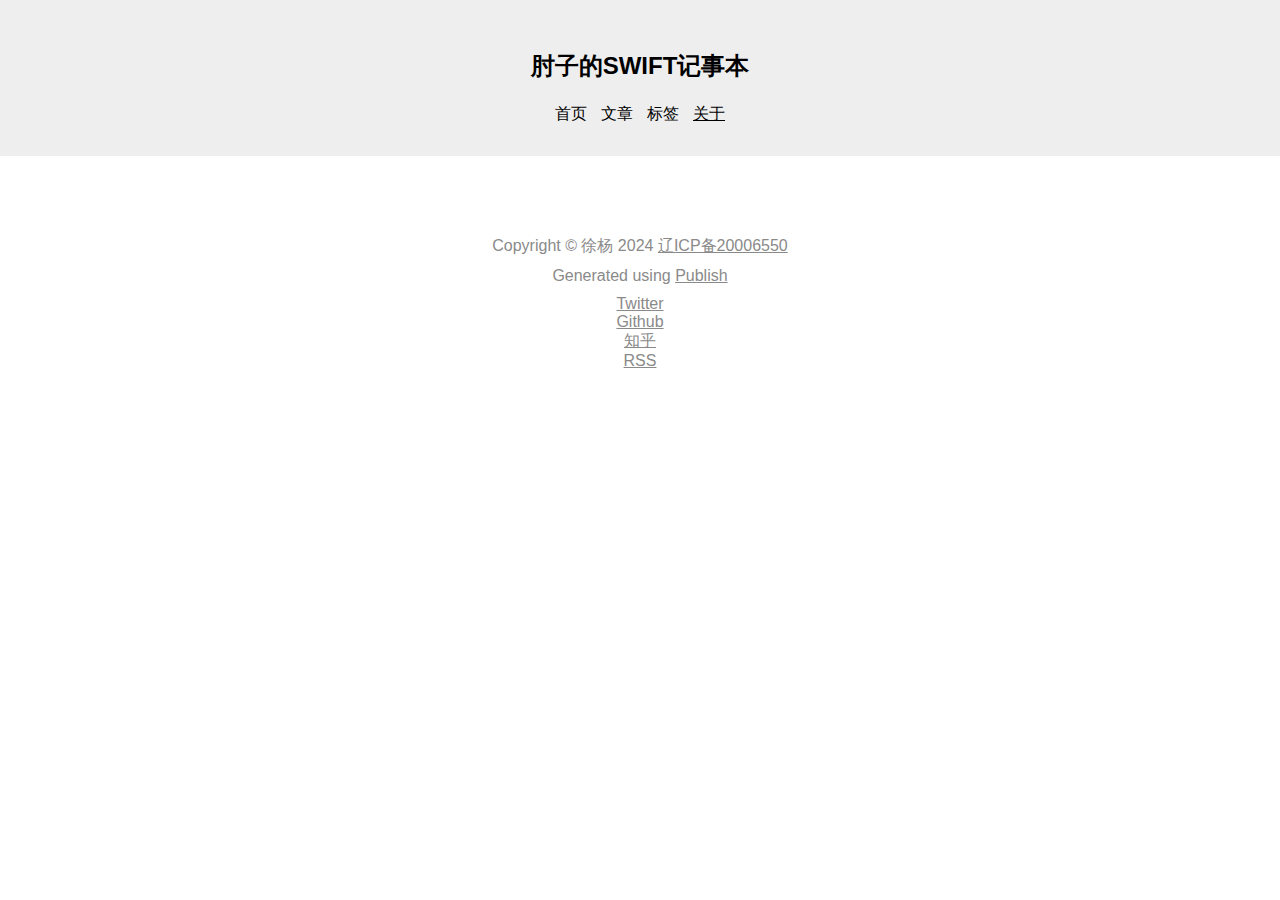
==== about/index.html @ 5dca7f7e "Publish deploy 2024-03-24 21:21" ====
<!DOCTYPE html><html lang="en"><head><meta charset="UTF-8"/><meta property="og:site_name" content="WebProject"/><link rel="canonical" href="https://peng1207.github.io/WebProject/about"/><meta name="twitter:url" content="https://peng1207.github.io/WebProject/about"/><meta property="og:url" content="https://peng1207.github.io/WebProject/about"/><title>关于 | WebProject</title><meta name="twitter:title" content="关于 | WebProject"/><meta property="og:title" content="关于 | WebProject"/><meta name="description" content="A description of WebProject"/><meta name="twitter:description" content="A description of WebProject"/><meta property="og:description" content="A description of WebProject"/><meta name="twitter:card" content="summary"/><link rel="stylesheet" href="/styles.css" type="text/css"/><meta name="viewport" content="width=device-width, initial-scale=1.0"/><link rel="shortcut icon" href="/images/favicon.png" type="image/png"/><link rel="alternate" href="/feed.rss" type="application/rss+xml" title="Subscribe to WebProject"/></head><body><header><div class="wrapper"><div class="logo"><a href="/"><h2>肘子的SWIFT记事本</h2></a></div><nav><ul><li><a href="/">首页</a></li><li><a href="/posts">文章</a></li><li><a href="/tags">标签</a></li><li><a class="selected" href="/about">关于</a></li></ul></nav></div></header><div class="wrapper"><ul class="item-list"></ul></div><footer><p>Copyright &copy; 徐杨 2024 <a href="http://beian.miit.gov.cn">辽ICP备20006550</a></p><p>Generated using <a href="https://github.com/johnsundell/publish">Publish</a></p><ul><li><a href="https://twitter.com/fatbobman">Twitter</a></li><li><a href="https://github.com/fatbobman/">Github</a></li><li><a href="https://www.zhihu.com/people/fatbobman3000">知乎</a></li><li><a href="/feed.rss">RSS</a></li></ul><script>
    // dynamic User by Hux
    var _gaId = 'UA-165296388-1';
    var _gaDomain = 'fatbobman.com';

    // Originial
    (function(i,s,o,g,r,a,m){i['GoogleAnalyticsObject']=r;i[r]=i[r]||function(){
    (i[r].q=i[r].q||[]).push(arguments)},i[r].l=1*new Date();a=s.createElement(o),
    m=s.getElementsByTagName(o)[0];a.async=1;a.src=g;m.parentNode.insertBefore(a,m)
    })(window,document,'script','//www.google-analytics.com/analytics.js','ga');

    ga('create', _gaId, _gaDomain);
    ga('send', 'pageview');
</script>

<!-- Baidu Tongji -->

<script>
    // dynamic User by Hux
    var _baId = '14e5d60a3ea6276655f9d14c58b1fcd0';

    // Originial
    var _hmt = _hmt || [];
    (function() {
      var hm = document.createElement("script");
      hm.src = "//hm.baidu.com/hm.js?" + _baId;
      var s = document.getElementsByTagName("script")[0];
      s.parentNode.insertBefore(hm, s);
    })();
</script></footer></body></html>
---- styles.css ----
/**
*  Publish Foundation theme
*  Copyright (c) John Sundell 2019
*  MIT license, see LICENSE file for details
*/

* {
    margin: 0;
    padding: 0;
    box-sizing: border-box;
}

body {
    background: #fff;
    color: #000;
    font-family: Helvetica, Arial;
    text-align: center;
}

.wrapper {
    max-width: 900px;
    margin-left: auto;
    margin-right: auto;
    padding: 40px;
    text-align: left;
}

header {
    background-color: #eee;
}

header .wrapper {
    padding-top: 30px;
    padding-bottom: 30px;
    text-align: center;
}

header a {
    text-decoration: none;
}

header .site-name {
    font-size: 1.5em;
    color: #000;
    font-weight: bold;
}

nav {
    margin-top: 20px;
}

nav li {
    display: inline-block;
    margin: 0 7px;
    line-height: 1.5em;
}

nav li a.selected {
    text-decoration: underline;
}

h1 {
    margin-bottom: 20px;
    font-size: 2em;
}

h2 {
    margin: 20px 0;
}

p {
    margin-bottom: 10px;
}

a {
    color: inherit;
}

.description {
    margin-bottom: 40px;
}

.item-list > li {
    display: block;
    padding: 20px;
    border-radius: 20px;
    background-color: #eee;
    margin-bottom: 20px;
}

.item-list > li:last-child {
    margin-bottom: 0;
}

.item-list h1 {
    margin-bottom: 15px;
    font-size: 1.3em;
}

.item-list p {
    margin-bottom: 0;
}

.tag-list {
    margin-bottom: 15px;
}

.tag-list li,
.tag {
    display: inline-block;
    background-color: #000;
    color: #ddd;
    padding: 4px 6px;
    border-radius: 5px;
    margin-right: 5px;
}

.tag-list a,
.tag a {
    text-decoration: none;
}

.item-page .tag-list {
    display: inline-block;
}

.content {
    margin-bottom: 40px;
}

.browse-all {
    display: block;
    margin-bottom: 30px;
}

.all-tags li {
    font-size: 1.4em;
    margin-right: 10px;
    padding: 6px 10px;
}

footer {
    color: #8a8a8a;
}

@media (prefers-color-scheme: dark) {
    body {
        background-color: #222;
    }

    body,
    header .site-name {
        color: #ddd;
    }

    .item-list > li {
        background-color: #333;
    }

    header {
        background-color: #000;
    }
}

@media(max-width: 600px) {
    .wrapper {
        padding: 40px 20px;
    }
}
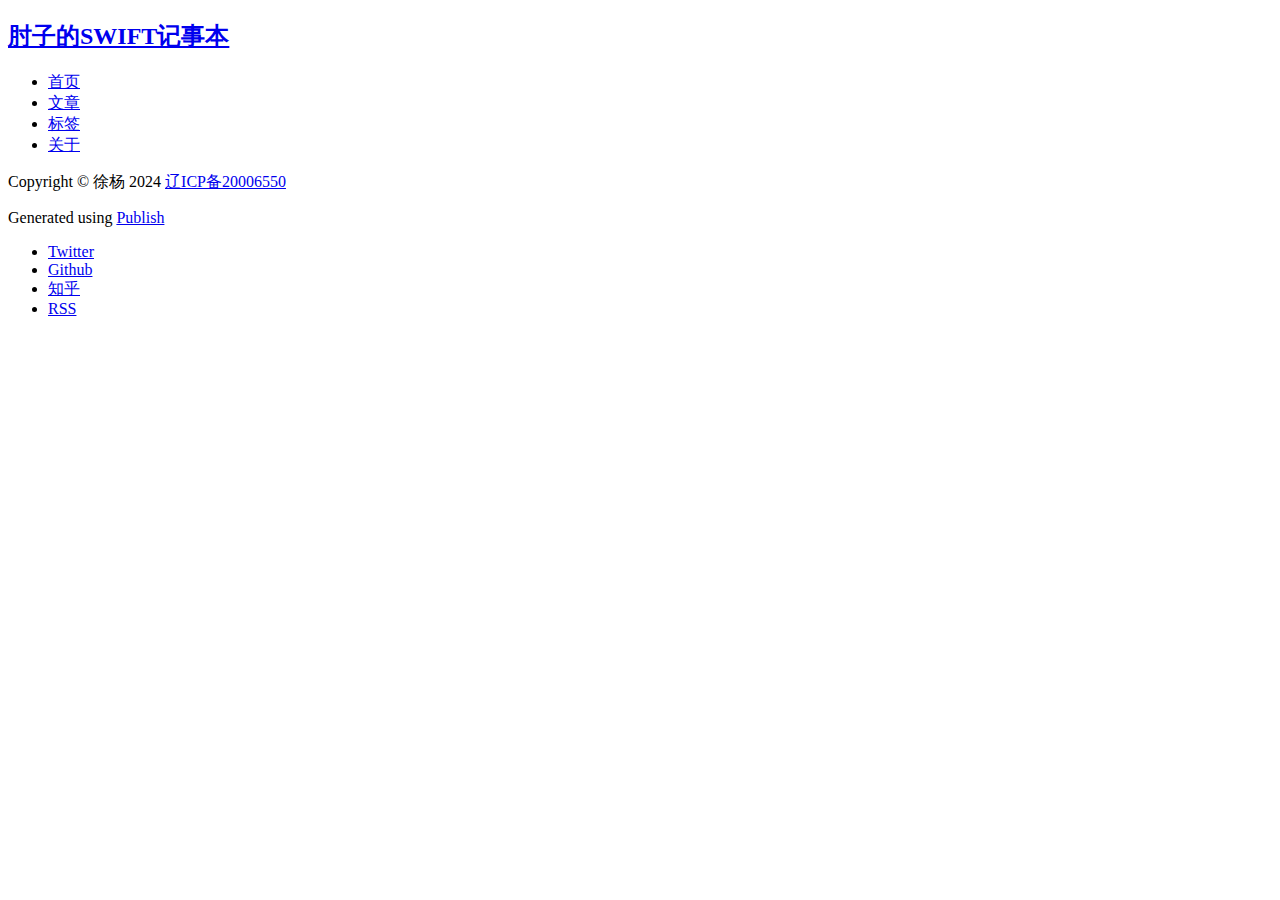
==== commit 51777808: "Publish deploy 2024-03-24 21:50" ====
--- a/about/index.html
+++ b/about/index.html
@@ -1,4 +1,4 @@
-<!DOCTYPE html><html lang="en"><head><meta charset="UTF-8"/><meta property="og:site_name" content="WebProject"/><link rel="canonical" href="https://peng1207.github.io/WebProject/about"/><meta name="twitter:url" content="https://peng1207.github.io/WebProject/about"/><meta property="og:url" content="https://peng1207.github.io/WebProject/about"/><title>关于 | WebProject</title><meta name="twitter:title" content="关于 | WebProject"/><meta property="og:title" content="关于 | WebProject"/><meta name="description" content="A description of WebProject"/><meta name="twitter:description" content="A description of WebProject"/><meta property="og:description" content="A description of WebProject"/><meta name="twitter:card" content="summary"/><link rel="stylesheet" href="/styles.css" type="text/css"/><meta name="viewport" content="width=device-width, initial-scale=1.0"/><link rel="shortcut icon" href="/images/favicon.png" type="image/png"/><link rel="alternate" href="/feed.rss" type="application/rss+xml" title="Subscribe to WebProject"/></head><body><header><div class="wrapper"><div class="logo"><a href="/"><h2>肘子的SWIFT记事本</h2></a></div><nav><ul><li><a href="/">首页</a></li><li><a href="/posts">文章</a></li><li><a href="/tags">标签</a></li><li><a class="selected" href="/about">关于</a></li></ul></nav></div></header><div class="wrapper"><ul class="item-list"></ul></div><footer><p>Copyright &copy; 徐杨 2024 <a href="http://beian.miit.gov.cn">辽ICP备20006550</a></p><p>Generated using <a href="https://github.com/johnsundell/publish">Publish</a></p><ul><li><a href="https://twitter.com/fatbobman">Twitter</a></li><li><a href="https://github.com/fatbobman/">Github</a></li><li><a href="https://www.zhihu.com/people/fatbobman3000">知乎</a></li><li><a href="/feed.rss">RSS</a></li></ul><script>
+<!DOCTYPE html><html lang="en"><head><meta charset="UTF-8"/><meta property="og:site_name" content="WebProject"/><link rel="canonical" href="https://peng1207.github.io/WebProject/about"/><meta name="twitter:url" content="https://peng1207.github.io/WebProject/about"/><meta property="og:url" content="https://peng1207.github.io/WebProject/about"/><title>关于 | WebProject</title><meta name="twitter:title" content="关于 | WebProject"/><meta property="og:title" content="关于 | WebProject"/><meta name="description" content="A description of WebProject"/><meta name="twitter:description" content="A description of WebProject"/><meta property="og:description" content="A description of WebProject"/><meta name="twitter:card" content="summary"/><link rel="stylesheet" href="/WebProject/styles.css" type="text/css"/><meta name="viewport" content="width=device-width, initial-scale=1.0"/><link rel="shortcut icon" href="/images/favicon.png" type="image/png"/><link rel="alternate" href="/feed.rss" type="application/rss+xml" title="Subscribe to WebProject"/></head><body><header><div class="wrapper"><div class="logo"><a href="/"><h2>肘子的SWIFT记事本</h2></a></div><nav><ul><li><a href="/">首页</a></li><li><a href="/posts">文章</a></li><li><a href="/tags">标签</a></li><li><a class="selected" href="/about">关于</a></li></ul></nav></div></header><div class="wrapper"><ul class="item-list"></ul></div><footer><p>Copyright &copy; 徐杨 2024 <a href="http://beian.miit.gov.cn">辽ICP备20006550</a></p><p>Generated using <a href="https://github.com/johnsundell/publish">Publish</a></p><ul><li><a href="https://twitter.com/fatbobman">Twitter</a></li><li><a href="https://github.com/fatbobman/">Github</a></li><li><a href="https://www.zhihu.com/people/fatbobman3000">知乎</a></li><li><a href="/feed.rss">RSS</a></li></ul><script>
     // dynamic User by Hux
     var _gaId = 'UA-165296388-1';
     var _gaDomain = 'fatbobman.com';
